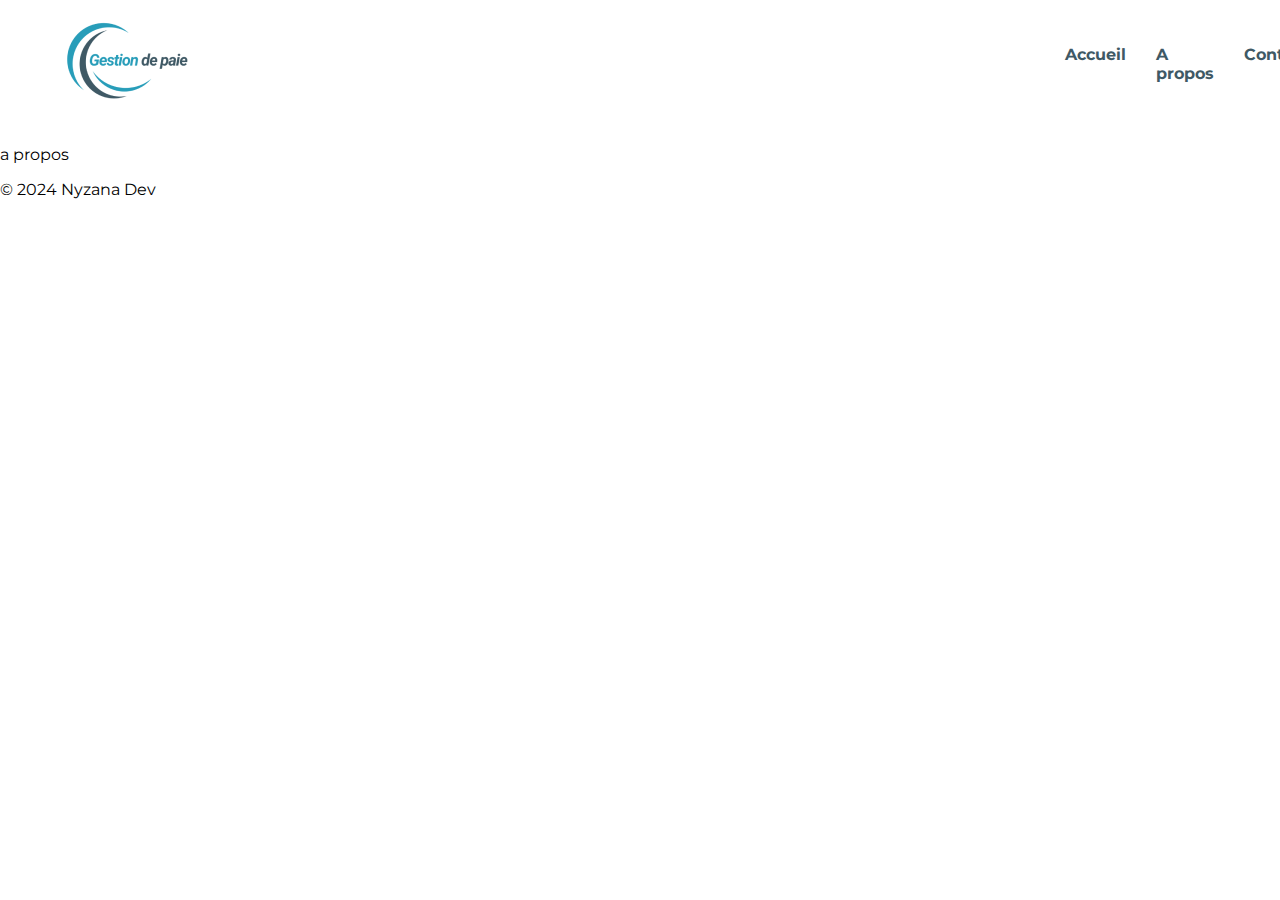
==== a-propos.html @ e42025bb "burger menu" ====
<!DOCTYPE html>
<html lang="en">
<head>
    <meta charset="UTF-8">
    <meta name="viewport" content="width=device-width, initial-scale=1.0">
    <title>A propos</title>
    <link rel="stylesheet" href="assets/css/style.css">
    <script src="assets/js/main.js" defer></script>
    <link rel="preconnect" href="https://fonts.googleapis.com">
    <link rel="preconnect" href="https://fonts.gstatic.com" crossorigin>
    <link href="https://fonts.googleapis.com/css2?family=Montserrat:ital,wght@0,100..900;1,100..900&family=Quicksand:wght@300..700&display=swap" rel="stylesheet">
</head>
<body>

    <header>
        <nav>
            
            <div class="logo">
                <h1><a href="index.html"><img src="assets/img/logo-gp.png" alt="logo du site"></a></h1>
            </div>
               
                    <div class="links">
                        <ul>
                            <li><a href="index.html">Accueil</a></li>
                            <li><a href="a-propos.html">A propos</a></li>
                            <li><a href="contact.html" class="href">Contact</a></li>
                        </ul>
                    </div>
                    <div class="burger-menu-icon">
                        <span></span>
                    </div>
                       
        </nav>
    </header>
        <p>a propos</p>
    <div data-include="footer.html"></div>
</body>
</html>
---- assets/css/style.css ----
/* styles.css */

body {
    margin: 0;
}

body h1, h2, h3 {
    font-family: "Quicksand", sans-serif;
    font-weight: bold;
}

body h1 {
    color: #2377A8;
}

body h2, h3, p {
    color: #3f5965 ;

}

body p, li {
    font-family: "Montserrat", sans-serif;
    color: black;
}

body a {
    text-decoration: none;
    color: #3f5965;
    display: inline-block;
    transition: transform 0.3s ease;
}

body a:hover {
    color: #289db9;
    transform: scale(1.1);
} 

.background-div {
    position: relative;
    width: 100%;
    max-width: 1440px;
    height: auto;
    /* color: white; Makes the text stand out */
    margin: 0;
}

.background-div::before {
    content: "";
    background-image: url('../img/background.jpg'); 
    background-position: center;
    position: absolute;
    top: 0;
    left: 0;
    width: 100%;
    height: 100%;
    opacity: 0.2; 
    z-index: -1; 
    animation: fadeInBackground 2s ease-in-out forwards;
}

/* fa colors*/
.fa-circle-check {
    color: #289db9;
}

.content {
    position: relative;
    z-index: 1; /* Ensures the content is above the background */
}
/* Navigation */
 ul li {
    list-style-type: none;
}
nav {
    display: flex;
    flex-direction: row;
    justify-content: flex-start;
    align-items: center;
    gap: 825px;
}
nav ul {
    display: flex;
    flex-direction: row;
    gap: 30px;
}
nav ul li {
    font-weight: bold;
    color: #3f5965;
    transition: transform 0.3s ease;
}
nav ul li:hover {
    color: #289db9;
    transform: scale(1.1);
}

.logo {
    margin-left: 50px;
}

/* main content*/
.profile-picture {
    animation: zoomIn 1.5s forwards; /* Zoom-in effect */

}
.content {
    display: flex;
    gap: 30px;
    margin: 0 auto;
}
main {
    width: 35%;
    margin-left: 90px;
}

.profile-img {
    height: 300px;
}

.main-text-content {
    margin-left: 40px;
}

.other-experience p, h3 {
    color: #3f5965;
}
.boutique-title {
    font-weight: bold;
}
/* show more styles other experience*/
.collapsed .more-experience {
    display: none;
}
.expanded .more-experience {
    display: list-item;
}
#toggle-btn {
    background-color: #289db9;
    font-family: "Montserrat", sans-serif;
    font-size: 16px;
    color: white;
    border: none;
    border-radius: 5px;
    padding: 10px 20px;
    cursor: pointer;
    margin-left: 35px;
}

/*aside*/
aside {
    width: 50%;
    margin-top: 200px;
}

.intro p {
    text-align: justify;
    opacity: 0; /* Start invisible */
    animation: slideUp 1.2s forwards; 
}

.pro-skills {
    opacity: 0; /* Start invisible */
    animation: slideUp 1s forwards; 
    animation-delay: 1.2s;
}
.soft-skills {
    opacity: 0; /* Start invisible */
    animation: slideUp 1s forwards; 
    animation-delay: 2.4s;

}

/* pro skills block*/
.pro-skills-list li, 
.soft-skills-list li {
    margin-bottom: 10px;
    margin-left: -40px;
}

/*popup styles*/

.contact {
    display: flex;
    flex-direction: column;
    justify-content: center;
    align-items: center;
}

.phone-info {
    margin-top: 20px;
  
}



.contact-info {
    margin-bottom: 50px;
    font-family: "Montserrat", sans-serif;
    opacity: 0; /* Start invisible */
    animation: slideUp 1s forwards; /* Animation details */
}

/* Add delays to each contact-info div for staggered effect */
.contact-info:nth-child(1) {
    animation-delay: 0.3s;
}
.contact-info:nth-child(2) {
    animation-delay: 0.5s;
}
.contact-info:nth-child(3) {
    animation-delay: 0.7s;
}

.map {
    margin-top: 20px;
    height: 410px; /* Set the height of the map */
    width: 810px;
    border-radius: 10px;
    overflow: hidden;
    animation: zoomIn 1s forwards; /* Zoom-in effect */
}
iframe {
    width: 100%;
    height: 100%;
    border: 0;
}


/*keyframes*/

@keyframes slideUp {
    from {
        transform: translateY(20px);
        opacity: 0;
    }
    to {
        transform: translateY(0);
        opacity: 1;
    }
}

@keyframes slideDown {
    from {
        transform: translateY(0);
        opacity: 0;
    }
    to {
        transform: translateY(20px);
        opacity: 1;
    }
}
@keyframes zoomIn {
    0% {
        transform: scale(0.8);
        opacity: 0;
    }
    100% {
        transform: scale(1);
        opacity: 1;
    }
}

@keyframes fadeInBackground {
    0% {
        opacity: 0;
    }
    100% {
        opacity: 0.2; /* Final opacity value */
    }
}

/* burger menu*/
.burger-menu-icon.open span {
    transform: scale(0);
}
.burger-menu-icon.open::before {
    top: 50%;
    transform: rotate(-45deg) translate(0,-50%);
}

.burger-menu-icon.open::after {
    bottom: 50%;
    transform: rotate(45deg) translate(0,50%);
}

/* madia queries*/

@media (max-width: 1024px) {
.burger-menu-icon {
    display: block;
    position: absolute;
    width: 27.42px;
    height: 18.85px;
    top: 50px;
    z-index: 3;
    left: 90%;
    cursor: pointer;
}

.burger-menu-icon span {
    position: absolute;
    background-color: black;
    width: 100%;
    left: 0;
    height: 1px;
    top: 9.42px;
}

.burger-menu-icon:before,
.burger-menu-icon:after {
    content: '';
    background-color: black;
    position: absolute;
    width: 100%;
    height: 1px;
    left: 0;
}

.burger-menu-icon:before {
    top: 0;
}
.burger-menu-icon:after {
    bottom: 0;
}

.links {
    background-color: white;

}
.links ul {
    padding-top: 150px;
    display: none;
    position: fixed;
    top: 10%;
    left: 0;
    width: 100vw; /* Full width */
    height: 100vh; /* Full height */
    background-size: cover; /* Ensure the background image covers the whole area */
    background-position: center; /* Center the background image */
    z-index: 9999; /* Make sure it's on top */
    flex-direction: column;
    align-items: center;
    text-align: center;
    transition: all 0.3s ease-in-out;
    background-image: url('../img/background-contact.jpg'); 
}

.links ul li {
    font-size: 25px;
}


 /* Show the menu when active */
 .links.active ul {
    display: flex;
}
}
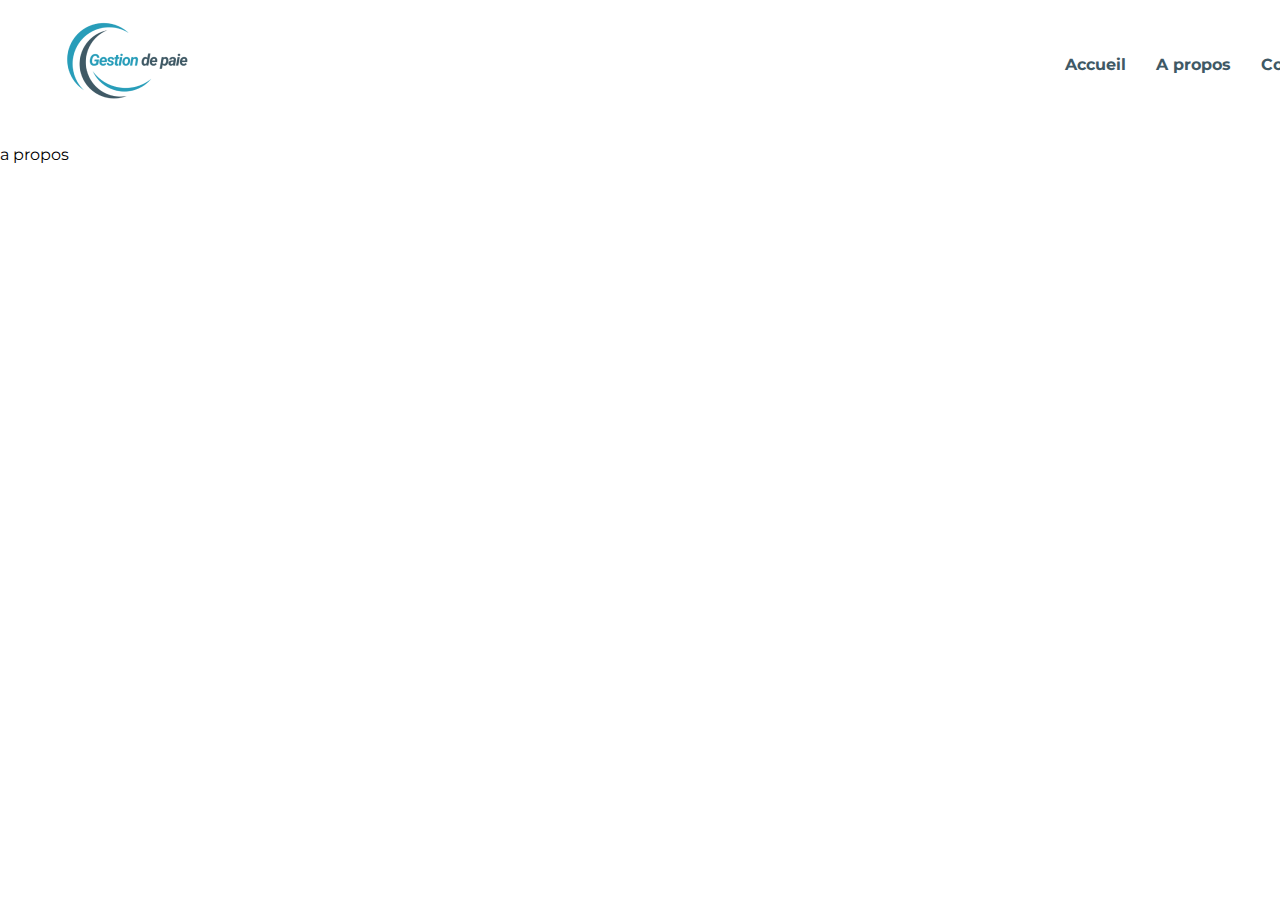
==== commit 9d8a1052: "footer removed from all the pages except index + js footer charge removed + base for rh page" ====
--- a/a-propos.html
+++ b/a-propos.html
@@ -33,6 +33,5 @@
         </nav>
     </header>
         <p>a propos</p>
-    <div data-include="footer.html"></div>
 </body>
 </html>--- a/assets/css/style.css
+++ b/assets/css/style.css
@@ -59,7 +59,8 @@
 }
 
 /* fa colors*/
-.fa-circle-check {
+.fa-circle-check,
+.fa-circle {
     color: #289db9;
 }
 
@@ -87,11 +88,15 @@
     font-weight: bold;
     color: #3f5965;
     transition: transform 0.3s ease;
+ 
 }
 nav ul li:hover {
     color: #289db9;
     transform: scale(1.1);
 }
+nav ul li a {
+    white-space: nowrap;
+}
 
 .logo {
     margin-left: 50px;
@@ -114,10 +119,6 @@
 
 .profile-img {
     height: 300px;
-}
-
-.main-text-content {
-    margin-left: 40px;
 }
 
 .other-experience p, h3 {
@@ -145,12 +146,45 @@
     margin-left: 35px;
 }
 
+.language-circles i {
+    vertical-align: middle;
+}
+.fr {
+    margin-left: 20px;
+}
+.en {
+    margin-left: 27px;
+}
+.ru {
+    margin-left: 38px;
+}
+
+.ua {
+    margin-left: 8.2px;
+}
+
+
 /*aside*/
 aside {
     width: 50%;
-    margin-top: 200px;
-}
-
+    margin-top: 10px;
+}
+
+.main-text-content {
+    font-size: 30px !important;
+    margin-left: 0;
+    animation: zoomIn 1.5s forwards; /* Zoom-in effect */
+    margin-bottom: 70px;
+}
+.main-text-content h1 {
+    color: #289db9 !important;
+    font-weight: bold !important;
+    font-family: "Roboto", sans-serif !important;
+    font-style: italic;
+}
+.surname {
+    color: #3f5965;
+}
 .intro p {
     text-align: justify;
     opacity: 0; /* Start invisible */
@@ -177,20 +211,18 @@
 }
 
 /*popup styles*/
-
 .contact {
+    padding-top: 200px;
     display: flex;
     flex-direction: column;
-    justify-content: center;
     align-items: center;
+    height: 100vh;
 }
 
 .phone-info {
     margin-top: 20px;
   
 }
-
-
 
 .contact-info {
     margin-bottom: 50px;
@@ -210,18 +242,21 @@
     animation-delay: 0.7s;
 }
 
-.map {
-    margin-top: 20px;
-    height: 410px; /* Set the height of the map */
-    width: 810px;
-    border-radius: 10px;
-    overflow: hidden;
-    animation: zoomIn 1s forwards; /* Zoom-in effect */
-}
-iframe {
-    width: 100%;
-    height: 100%;
-    border: 0;
+
+/*formation GP Esccom*/
+.formation-gestion-paie-content,
+.rh-school-content {
+    width: 100vw; /* Full width */
+    height: 100vh; /* Full height */
+    background-size: cover; /* Ensure the background image covers the whole area */
+    background-position: center; /* Center the background image */
+    transition: all 0.3s ease-in-out;
+    background-image: url('../img/background-contact.jpg'); 
+}
+.esccom-school,
+.rh-school {
+    margin: 0 auto;
+    width: 80%;
 }
 
 
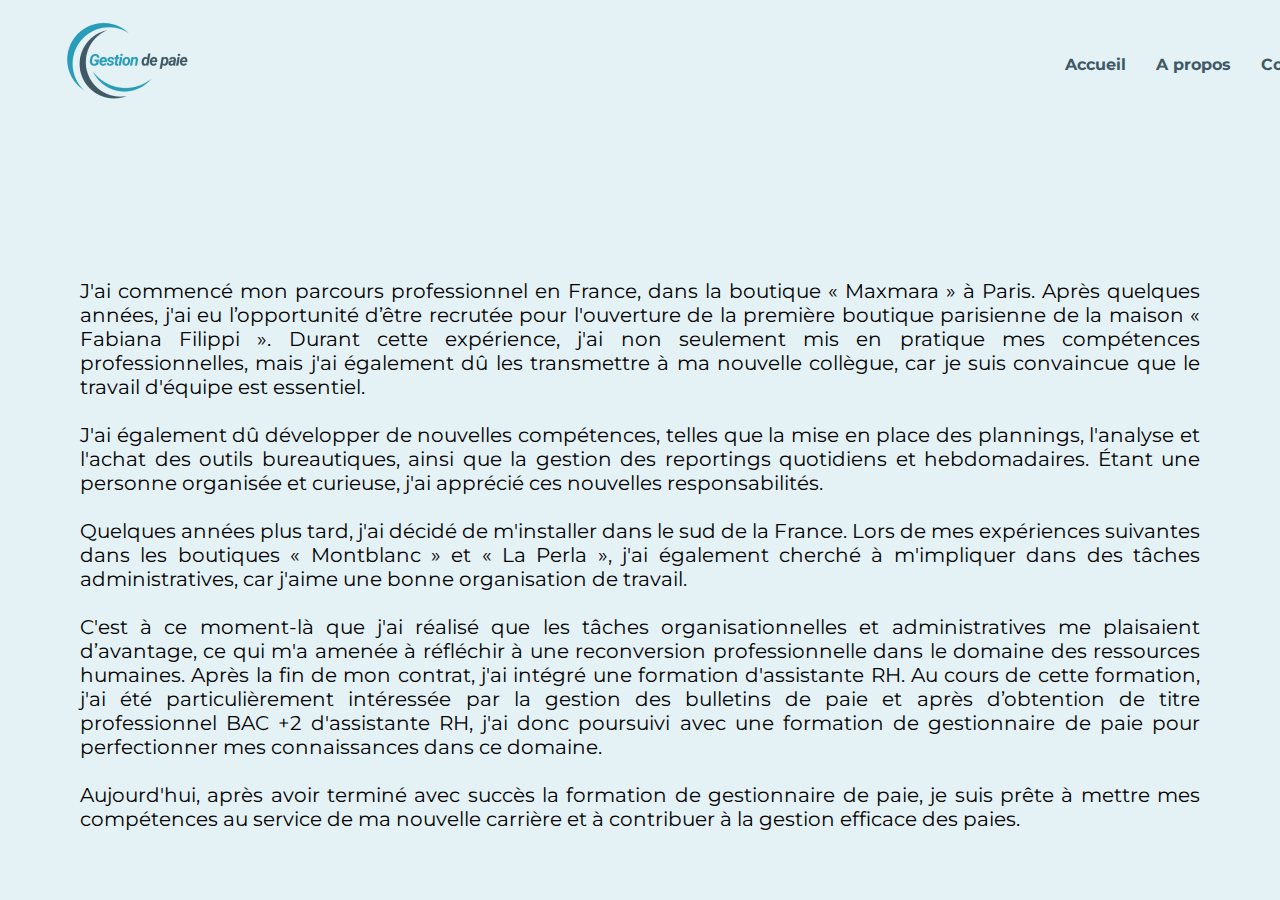
==== commit cd286513: "scools + about ok animation to finish" ====
--- a/a-propos.html
+++ b/a-propos.html
@@ -32,6 +32,14 @@
                        
         </nav>
     </header>
-        <p>a propos</p>
+        <div class="main-text-about">
+            <p>J'ai commencé mon parcours professionnel en France, dans la boutique « Maxmara » à Paris. Après quelques années, j'ai eu l’opportunité d’être recrutée pour l'ouverture de la première boutique parisienne de la maison « Fabiana Filippi ». Durant cette expérience, j'ai non seulement mis en pratique mes compétences professionnelles, mais j'ai également dû les transmettre à ma nouvelle collègue, car je suis convaincue que le travail d'équipe est essentiel.<br><br>
+                J'ai également dû développer de nouvelles compétences, telles que la mise en place des plannings, l'analyse et l'achat des outils bureautiques, ainsi que la gestion des reportings quotidiens et hebdomadaires. Étant une personne organisée et curieuse, j'ai apprécié ces nouvelles responsabilités.<br> <br>
+                Quelques années plus tard, j'ai décidé de m'installer dans le sud de la France. Lors de mes expériences suivantes dans les boutiques « Montblanc » et « La Perla », j'ai également cherché à m'impliquer dans des tâches administratives, car j'aime une bonne organisation de travail.<br> <br> 
+                C'est à ce moment-là que j'ai réalisé que les tâches organisationnelles et administratives me plaisaient d’avantage, ce qui m'a amenée à réfléchir à une reconversion professionnelle dans le domaine des ressources humaines. Après la fin de mon contrat, j'ai intégré une formation d'assistante RH. Au cours de cette formation, j'ai été particulièrement intéressée par la gestion des bulletins de paie et après d’obtention de titre professionnel BAC +2 d'assistante RH, j'ai donc poursuivi avec une formation de gestionnaire de paie pour perfectionner mes connaissances dans ce domaine.<br> <br> 
+                Aujourd'hui, après avoir terminé avec succès la formation de gestionnaire de paie, je suis prête à mettre mes compétences au service de ma nouvelle carrière et à contribuer à la gestion efficace des paies.
+                </p>
+        </div>
+          
 </body>
 </html>--- a/assets/css/style.css
+++ b/assets/css/style.css
@@ -2,6 +2,7 @@
 
 body {
     margin: 0;
+    background-color: #e4f1f5;
 }
 
 body h1, h2, h3 {
@@ -15,7 +16,7 @@
 
 body h2, h3, p {
     color: #3f5965 ;
-
+    
 }
 
 body p, li {
@@ -58,6 +59,7 @@
     animation: fadeInBackground 2s ease-in-out forwards;
 }
 
+
 /* fa colors*/
 .fa-circle-check,
 .fa-circle {
@@ -69,7 +71,7 @@
     z-index: 1; /* Ensures the content is above the background */
 }
 /* Navigation */
- ul li {
+ul li {
     list-style-type: none;
 }
 nav {
@@ -78,6 +80,7 @@
     justify-content: flex-start;
     align-items: center;
     gap: 825px;
+    background-color: #e4f1f5;
 }
 nav ul {
     display: flex;
@@ -88,7 +91,7 @@
     font-weight: bold;
     color: #3f5965;
     transition: transform 0.3s ease;
- 
+    
 }
 nav ul li:hover {
     color: #289db9;
@@ -105,7 +108,7 @@
 /* main content*/
 .profile-picture {
     animation: zoomIn 1.5s forwards; /* Zoom-in effect */
-
+    
 }
 .content {
     display: flex;
@@ -200,7 +203,7 @@
     opacity: 0; /* Start invisible */
     animation: slideUp 1s forwards; 
     animation-delay: 2.4s;
-
+    
 }
 
 /* pro skills block*/
@@ -221,7 +224,7 @@
 
 .phone-info {
     margin-top: 20px;
-  
+    
 }
 
 .contact-info {
@@ -243,21 +246,99 @@
 }
 
 
-/*formation GP Esccom*/
-.formation-gestion-paie-content,
-.rh-school-content {
-    width: 100vw; /* Full width */
-    height: 100vh; /* Full height */
-    background-size: cover; /* Ensure the background image covers the whole area */
-    background-position: center; /* Center the background image */
-    transition: all 0.3s ease-in-out;
-    background-image: url('../img/background-contact.jpg'); 
-}
+/*schools*/
+.rh-school-logo {
+    width: 200px;
+    height: 200px;
+    border-radius: 100px;
+    animation: zoomIn 1.5s forwards; /* Zoom-in effect */
+
+    
+}
+
+.logo-esccom {
+    width: 250px !important;
+    border-radius: 100px;
+    animation: zoomIn 1.5s forwards; /* Zoom-in effect */
+
+}
+.school-description {
+    display: flex;
+    flex-direction: column;
+    gap: 20px;
+    margin-left: 30px;
+    align-items: center;
+    justify-content: center;
+}
+
+.school-description p {
+    text-align: justify;
+    animation: slideUp 1.5s forwards; /* Zoom-in effect */
+}
+
+
+
 .esccom-school,
 .rh-school {
     margin: 0 auto;
     width: 80%;
-}
+    padding-top: 30px;
+}
+
+.skills {
+    display: flex;
+    flex-direction: column;
+    justify-content: center;
+    margin-top: 50px;
+    margin-left: 100px;
+    opacity: 0;
+   animation: slideUp 1.5s forwards; 
+   animation-delay: 1.2s;
+}
+
+.skills ul {
+    font-family: "Montserrat", sans-serif;
+    font-weight: bold;
+    padding-bottom: 5px;
+    margin-left: 150px;
+}
+
+.skills ul li {
+    margin-top: 10px;
+    margin-bottom: 10px;
+    font-weight: normal;
+}
+
+/*formation GP */
+.gp-h2 {
+    margin-left: 100px;
+}
+/*formation rh*/
+/*a propos page*/
+.main-text-about {
+    margin-left: 80px;
+    margin-right: 80px;
+    margin-top: 150px;
+}
+.main-text-about p {
+    font-size: 20px;
+    text-align: justify;
+}
+.official-documents {
+    display: flex;
+}
+.documents-gp, 
+.documents-rh {
+    display: flex;
+    flex-direction: column;
+    align-items: center;
+}
+.documents-gp img, 
+.documents-rh img {
+    border-radius: 50px;
+}
+
+
 
 
 /*keyframes*/
@@ -320,72 +401,116 @@
 /* madia queries*/
 
 @media (max-width: 1024px) {
-.burger-menu-icon {
-    display: block;
-    position: absolute;
-    width: 27.42px;
-    height: 18.85px;
-    top: 50px;
-    z-index: 3;
-    left: 90%;
-    cursor: pointer;
-}
-
-.burger-menu-icon span {
-    position: absolute;
-    background-color: black;
-    width: 100%;
-    left: 0;
-    height: 1px;
-    top: 9.42px;
-}
-
-.burger-menu-icon:before,
-.burger-menu-icon:after {
-    content: '';
-    background-color: black;
-    position: absolute;
-    width: 100%;
-    height: 1px;
-    left: 0;
-}
-
-.burger-menu-icon:before {
-    top: 0;
-}
-.burger-menu-icon:after {
-    bottom: 0;
-}
-
-.links {
-    background-color: white;
-
-}
-.links ul {
-    padding-top: 150px;
-    display: none;
-    position: fixed;
-    top: 10%;
-    left: 0;
-    width: 100vw; /* Full width */
-    height: 100vh; /* Full height */
-    background-size: cover; /* Ensure the background image covers the whole area */
-    background-position: center; /* Center the background image */
-    z-index: 9999; /* Make sure it's on top */
-    flex-direction: column;
-    align-items: center;
-    text-align: center;
-    transition: all 0.3s ease-in-out;
-    background-image: url('../img/background-contact.jpg'); 
-}
-
-.links ul li {
-    font-size: 25px;
-}
-
-
- /* Show the menu when active */
- .links.active ul {
-    display: flex;
-}
+    .burger-menu-icon {
+        display: block;
+        position: absolute;
+        width: 27.42px;
+        height: 18.85px;
+        top: 50px;
+        z-index: 3;
+        left: 90%;
+        cursor: pointer;
+    }
+    
+    .burger-menu-icon span {
+        position: absolute;
+        background-color: black;
+        width: 100%;
+        left: 0;
+        height: 1px;
+        top: 9.42px;
+    }
+    
+    .burger-menu-icon:before,
+    .burger-menu-icon:after {
+        content: '';
+        background-color: black;
+        position: absolute;
+        width: 100%;
+        height: 1px;
+        left: 0;
+    }
+    
+    .burger-menu-icon:before {
+        top: 0;
+    }
+    .burger-menu-icon:after {
+        bottom: 0;
+    }
+    
+    .links {
+        background-color: white;
+        
+    }
+    .links ul {
+        padding-top: 150px;
+        display: none;
+        position: fixed;
+        top: 10%;
+        left: 0;
+        width: 100vw; /* Full width */
+        height: 100vh; /* Full height */
+        background-size: cover; /* Ensure the background image covers the whole area */
+        background-position: center; /* Center the background image */
+        z-index: 9999; /* Make sure it's on top */
+        flex-direction: column;
+        align-items: center;
+        text-align: center;
+        transition: all 0.3s ease-in-out;
+        background-image: url('../img/background-contact.jpg'); 
+    }
+    
+    .links ul li {
+        font-size: 25px;
+    }
+    
+    
+    /* Show the menu when active */
+    .links.active ul {
+        display: flex;
+    }
+}
+@media (max-width: 768px) {
+    .content {
+        flex-wrap: wrap-reverse;
+        align-items: center;
+        justify-content: center;
+    }
+
+    main {
+        width: 100%;
+        margin-left: 30%;
+    }
+    aside {
+        width: 80%;
+    }
+
+}
+
+@media (max-width: 425px) {
+    main {
+        margin-left: 15%;
+    }
+}
+@media (max-width: 320px) {
+
+    .profile-img {
+        width: 150px;
+        height: auto;
+        margin-left: 50px;
+        transition: transform 0.3s ease;
+    }
+
+    .profile-img:hover {
+        transform: scale(1.1);
+    }
+
+    main {
+        margin-left: 10%;
+    }
+
+    .formations ul li,
+    .experience ul li {
+        padding-bottom: 10px;
+    }
 }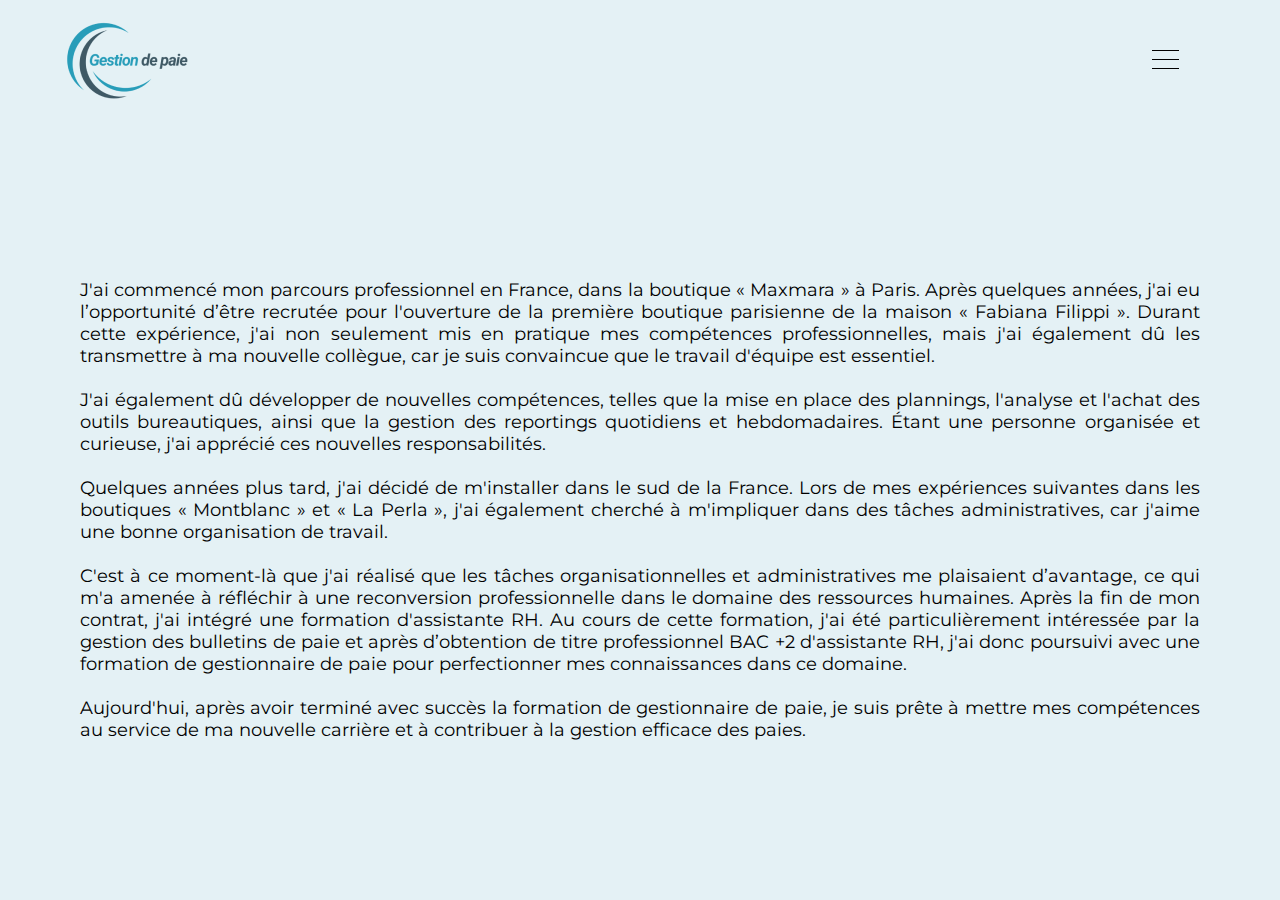
==== commit 90bc6721: "header change+linked in add etc" ====
--- a/a-propos.html
+++ b/a-propos.html
@@ -14,24 +14,27 @@
 
     <header>
         <nav>
-            
             <div class="logo">
-                <h1><a href="index.html"><img src="assets/img/logo-gp.png" alt="logo du site"></a></h1>
+                <h1>
+                    <a href="index.html">
+                        <img src="assets/img/logo-gp.png" alt="Logo du site">
+                    </a>
+                </h1>
             </div>
-               
-                    <div class="links">
-                        <ul>
-                            <li><a href="index.html">Accueil</a></li>
-                            <li><a href="a-propos.html">A propos</a></li>
-                            <li><a href="contact.html" class="href">Contact</a></li>
-                        </ul>
-                    </div>
-                    <div class="burger-menu-icon">
-                        <span></span>
-                    </div>
-                       
+            <div class="links">
+                <ul>
+                    <li><a href="a-propos.html">À propos</a></li>
+                    <li><a href="contact.html">Contact</a></li> 
+                    <li><a href="https://www.linkedin.com/in/ganna-sokolova-52b0b11a3/" target="_blank"><img src="assets/img/linkedin.png" alt="icone linkedin" class="linkedin-icon" ></a></li> 
+
+                </ul>
+            </div>
+            <div class="burger-menu-icon">
+                <span></span>
+            </div>
         </nav>
     </header>
+    
         <div class="main-text-about">
             <p>J'ai commencé mon parcours professionnel en France, dans la boutique « Maxmara » à Paris. Après quelques années, j'ai eu l’opportunité d’être recrutée pour l'ouverture de la première boutique parisienne de la maison « Fabiana Filippi ». Durant cette expérience, j'ai non seulement mis en pratique mes compétences professionnelles, mais j'ai également dû les transmettre à ma nouvelle collègue, car je suis convaincue que le travail d'équipe est essentiel.<br><br>
                 J'ai également dû développer de nouvelles compétences, telles que la mise en place des plannings, l'analyse et l'achat des outils bureautiques, ainsi que la gestion des reportings quotidiens et hebdomadaires. Étant une personne organisée et curieuse, j'ai apprécié ces nouvelles responsabilités.<br> <br>
--- a/assets/css/style.css
+++ b/assets/css/style.css
@@ -86,6 +86,7 @@
     display: flex;
     flex-direction: row;
     gap: 30px;
+    align-items: center;
 }
 nav ul li {
     font-weight: bold;
@@ -99,6 +100,12 @@
 }
 nav ul li a {
     white-space: nowrap;
+}
+
+.linkedin-icon {
+    margin-left: 20px;
+    width: 20px;
+    height: 20px;
 }
 
 .logo {
@@ -202,9 +209,32 @@
 .soft-skills {
     opacity: 0; /* Start invisible */
     animation: slideUp 1s forwards; 
+    animation-delay: 3.6s;
+}
+
+.computing-skills {
+    display: flex;
+    flex-direction: column;
+    gap: 40px;
+    align-items: center;
+    opacity: 0; /* Start invisible */
+    animation: slideUp 1s forwards; 
     animation-delay: 2.4s;
-    
-}
+}
+
+/*computing*/
+
+.card img {
+    width: 50px;
+    height: 50px;
+}
+
+.general-computing,
+.gestion-paie-computing {
+    display: flex;
+    gap: 50px;
+}
+
 
 /* pro skills block*/
 .pro-skills-list li, 
@@ -321,7 +351,7 @@
     margin-top: 150px;
 }
 .main-text-about p {
-    font-size: 20px;
+    font-size: 18px;
     text-align: justify;
 }
 .official-documents {
@@ -337,6 +367,8 @@
 .documents-rh img {
     border-radius: 50px;
 }
+
+
 
 
 
@@ -400,7 +432,7 @@
 
 /* madia queries*/
 
-@media (max-width: 1024px) {
+@media (max-width: 1337px) {
     .burger-menu-icon {
         display: block;
         position: absolute;
@@ -439,11 +471,11 @@
     }
     
     .links {
-        background-color: white;
-        
-    }
+        position: relative;
+    }
+ 
     .links ul {
-        padding-top: 150px;
+        padding-top: 50px;
         display: none;
         position: fixed;
         top: 10%;
@@ -454,25 +486,30 @@
         background-position: center; /* Center the background image */
         z-index: 9999; /* Make sure it's on top */
         flex-direction: column;
-        align-items: center;
-        text-align: center;
         transition: all 0.3s ease-in-out;
         background-image: url('../img/background-contact.jpg'); 
     }
     
     .links ul li {
         font-size: 25px;
+    }
+    .linkedin-icon {
+        margin-left: 0;
+        width: 30px;
+        height: 30px;
     }
     
     
     /* Show the menu when active */
     .links.active ul {
         display: flex;
+        flex-direction: column;
+        align-items: center;
     }
 }
 @media (max-width: 768px) {
     .content {
-        flex-wrap: wrap-reverse;
+        flex-wrap: wrap;
         align-items: center;
         justify-content: center;
     }
@@ -490,6 +527,11 @@
 @media (max-width: 425px) {
     main {
         margin-left: 15%;
+    }
+
+    .general-computing,
+    .gestion-paie-computing {
+        gap: 30px;
     }
 }
 @media (max-width: 320px) {
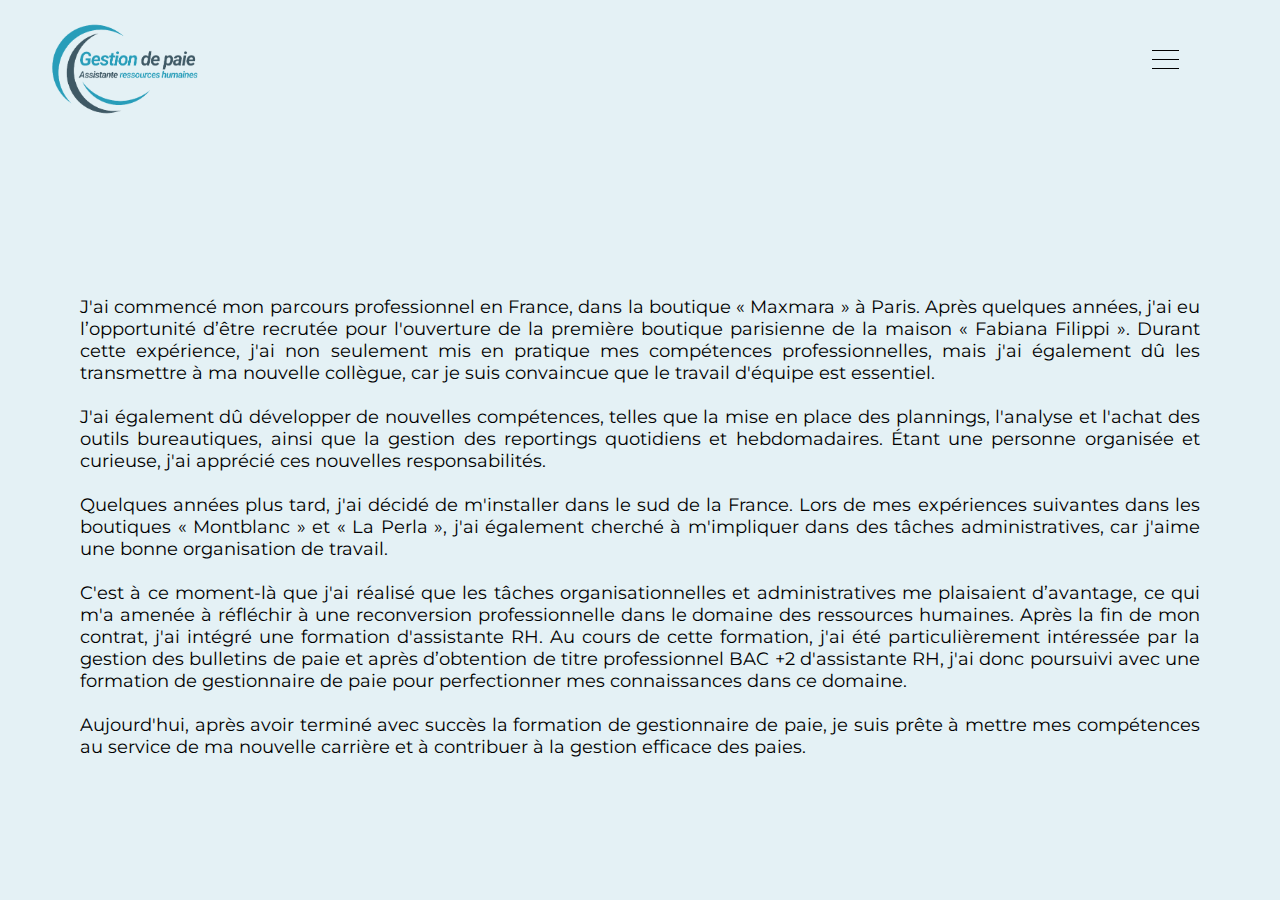
==== commit e3ce4203: "logo changed" ====
--- a/a-propos.html
+++ b/a-propos.html
@@ -1,8 +1,11 @@
 <!DOCTYPE html>
-<html lang="en">
+<html lang="fr">
 <head>
     <meta charset="UTF-8">
     <meta name="viewport" content="width=device-width, initial-scale=1.0">
+    <meta name="description" content="Jeune gestionnaire de paie avec une solide expérience en administration des salaires, gestion des déclarations sociales et maîtrise des outils RH. À la recherche d'une nouvelle opportunité pour contribuer à la gestion efficace des ressources humaines et des processus de paie au sein d'une entreprise dynamique. Disponible immédiatement.">
+    <meta name="keywords" content="gestionnaire de paie, recherche d'emploi, administration des salaires, déclarations sociales, ressources humaines, gestion de la paie, outils RH, emploi paie, jeune diplômée paie">
+    <meta name="author" content="Ganna Sokolova">
     <title>A propos</title>
     <link rel="stylesheet" href="assets/css/style.css">
     <script src="assets/js/main.js" defer></script>
@@ -17,12 +20,13 @@
             <div class="logo">
                 <h1>
                     <a href="index.html">
-                        <img src="assets/img/logo-gp.png" alt="Logo du site">
+                        <img src="assets/img/logo.png" alt="Logo du site">
                     </a>
                 </h1>
             </div>
             <div class="links">
                 <ul>
+                    <li><a href="index.html">Accueil</a></li>
                     <li><a href="a-propos.html">À propos</a></li>
                     <li><a href="contact.html">Contact</a></li> 
                     <li><a href="https://www.linkedin.com/in/ganna-sokolova-52b0b11a3/" target="_blank"><img src="assets/img/linkedin.png" alt="icone linkedin" class="linkedin-icon" ></a></li> 
--- a/assets/css/style.css
+++ b/assets/css/style.css
@@ -22,33 +22,38 @@
 body p, li {
     font-family: "Montserrat", sans-serif;
     color: black;
+}
+
+body ul {
+    padding-inline-start: 0;
 }
 
 body a {
     text-decoration: none;
     color: #3f5965;
     display: inline-block;
-    transition: transform 0.3s ease;
+    transition: transform 0.5s ease;
 }
 
 body a:hover {
     color: #289db9;
     transform: scale(1.1);
 } 
-
 .background-div {
     position: relative;
     width: 100%;
     max-width: 1440px;
     height: auto;
-    /* color: white; Makes the text stand out */
     margin: 0;
+    overflow: hidden;
 }
 
 .background-div::before {
     content: "";
     background-image: url('../img/background.jpg'); 
     background-position: center;
+    background-size: cover;
+    background-repeat: no-repeat;
     position: absolute;
     top: 0;
     left: 0;
@@ -57,8 +62,14 @@
     opacity: 0.2; 
     z-index: -1; 
     animation: fadeInBackground 2s ease-in-out forwards;
-}
-
+    /* Optional Enhancements */
+    background-attachment: fixed;
+    pointer-events: none;
+}
+
+.profile-image {
+    order: 1;
+}
 
 /* fa colors*/
 .fa-circle-check,
@@ -108,6 +119,11 @@
     height: 20px;
 }
 
+.logo img {
+    width: 150px;
+    height: auto;
+}
+
 .logo {
     margin-left: 50px;
 }
@@ -122,15 +138,22 @@
     gap: 30px;
     margin: 0 auto;
 }
-main {
+.left {
+    opacity: 0;
+    margin-top: 150px;
     width: 35%;
-    margin-left: 90px;
+    margin-left: 50px;
+    animation: zoomIn 1.5s forwards; /* Zoom-in effect */
+    animation-delay: 1s;
 }
 
 .profile-img {
     height: 300px;
 }
 
+.fa-arrow-right {
+    display: none;
+}
 .other-experience p, h3 {
     color: #3f5965;
 }
@@ -212,6 +235,14 @@
     animation-delay: 3.6s;
 }
 
+.pro-skills-list,
+.soft-skills-list {
+    margin-left: 45px;
+}
+
+
+
+/*computing*/
 .computing-skills {
     display: flex;
     flex-direction: column;
@@ -222,8 +253,6 @@
     animation-delay: 2.4s;
 }
 
-/*computing*/
-
 .card img {
     width: 50px;
     height: 50px;
@@ -245,34 +274,41 @@
 
 /*popup styles*/
 .contact {
-    padding-top: 200px;
     display: flex;
     flex-direction: column;
     align-items: center;
     height: 100vh;
-}
-
-.phone-info {
-    margin-top: 20px;
-    
-}
+    gap: 50px;
+}
+
+.contact img {
+    height: 200px;
+}
+
+.contact-info a {
+    font-size: 25px;
+    font-family: "Montserrat", sans-serif;
+    font-weight: bold;
+}
+
+
+
 
 .contact-info {
-    margin-bottom: 50px;
-    font-family: "Montserrat", sans-serif;
     opacity: 0; /* Start invisible */
     animation: slideUp 1s forwards; /* Animation details */
 }
 
-/* Add delays to each contact-info div for staggered effect */
-.contact-info:nth-child(1) {
+.contact-img {
     animation-delay: 0.3s;
 }
-.contact-info:nth-child(2) {
+
+.phone-info {
     animation-delay: 0.5s;
 }
-.contact-info:nth-child(3) {
-    animation-delay: 0.7s;
+
+.email-info {
+    animation-delay: 1s;
 }
 
 
@@ -322,15 +358,16 @@
     margin-top: 50px;
     margin-left: 100px;
     opacity: 0;
-   animation: slideUp 1.5s forwards; 
-   animation-delay: 1.2s;
+    animation: slideUp 1.5s forwards; 
+    animation-delay: 1.2s;
 }
 
 .skills ul {
     font-family: "Montserrat", sans-serif;
     font-weight: bold;
     padding-bottom: 5px;
-    margin-left: 150px;
+    margin-left: 100px;
+    padding-inline-start: 0;
 }
 
 .skills ul li {
@@ -341,7 +378,7 @@
 
 /*formation GP */
 .gp-h2 {
-    margin-left: 100px;
+    text-align: center;
 }
 /*formation rh*/
 /*a propos page*/
@@ -362,15 +399,64 @@
     display: flex;
     flex-direction: column;
     align-items: center;
-}
+    opacity: 0;
+    animation: slideUp 1.3s forwards;
+    animation-delay: 2.4s;
+    }
 .documents-gp img, 
 .documents-rh img {
     border-radius: 50px;
 }
 
-
-
-
+/*stage GP page*/
+.main-stage-rh,
+.main-stage-gp {
+    margin: 0 80px;
+}
+
+.stage-about {
+    display: flex;
+    flex-direction: column;
+    justify-content: center;
+    align-items: center;
+    animation: slideUp 1.5s forwards; 
+}
+
+.stage-about img {
+    border-radius: 50px;
+}
+
+.stage-about ul li {
+    margin-bottom: 20px;
+}
+
+/*stage GP*/
+
+.oxford-logo-img {
+    border-radius: 20px !important;
+}
+
+
+.oxford-letter {
+    display: flex;
+    flex-direction: column;
+    align-items: center;
+    opacity: 0;
+    animation: slideUp 1.5s forwards; 
+    animation-delay: 1s;
+
+}
+.oxford-letter img {
+    width: 300px;
+    height: auto;
+    border-radius: 30px;
+}
+
+/*footer*/
+footer {
+    display: flex;
+    justify-content: center;
+}
 
 
 /*keyframes*/
@@ -478,7 +564,7 @@
         padding-top: 50px;
         display: none;
         position: fixed;
-        top: 10%;
+        top: 100px;
         left: 0;
         width: 100vw; /* Full width */
         height: 100vh; /* Full height */
@@ -488,6 +574,8 @@
         flex-direction: column;
         transition: all 0.3s ease-in-out;
         background-image: url('../img/background-contact.jpg'); 
+
+
     }
     
     .links ul li {
@@ -503,35 +591,157 @@
     /* Show the menu when active */
     .links.active ul {
         display: flex;
+        flex-wrap: wrap;
         flex-direction: column;
         align-items: center;
     }
-}
-@media (max-width: 768px) {
+
+    .skills {
+        margin-left: 0;
+    }
+}
+@media (max-width: 910px){
+       body p, li {
+        text-align: justify;
+    }
+
     .content {
         flex-wrap: wrap;
         align-items: center;
         justify-content: center;
     }
 
-    main {
+    /* Ensure the .left block takes full width */
+    .left {
+        margin-top: 0;
         width: 100%;
         margin-left: 30%;
-    }
+        order: 3; /* Make it appear last */
+    }
+
+    .main-text-content h1 {
+        text-align: center;
+    }
+
+ 
+    .fa-arrow-right {
+        display: inline;
+    }
+
+    .arrows {
+        display: flex;
+        flex-direction: row;
+        gap: 30px;
+    }
+
+    /* Make aside narrower and second in order */
     aside {
         width: 80%;
-    }
-
-}
-
+        order: 2; /* Make it appear second */
+    }
+
+    /* Center headings */
+    
+    .pro-skills,
+    .soft-skills,
+    .documents-gp h2,
+    .rh-h2, 
+    .documents-rh h2 {
+        text-align: center;
+    }
+    .gp-h2 {
+        margin-left: 0;
+    }
+    .pro-skills ul,
+    .soft-skills ul {
+        margin-left: 45px;
+    }
+
+    .stage-about h1 {
+        text-align: center;
+    }
+
+    /* Make the profile image first */
+    .profile-image {
+        order: 1; /* Ensure this appears first */
+    }
+
+    /* Adjust display to flex-column */
+    .background-div {
+        display: flex;
+        flex-direction: column; /* Stack elements vertically */
+        align-items: center;
+    }
+}
+
+@media (max-width: 768px) {
+
+    .skills ul {
+        margin-left: 0;
+    }
+
+}
 @media (max-width: 425px) {
-    main {
+    .left {
         margin-left: 15%;
     }
-
     .general-computing,
     .gestion-paie-computing {
         gap: 30px;
+    }
+    .logo {
+        margin-left: 0;
+    }
+    .burger-menu-icon {
+        left: 85%;
+    }
+
+    .formation-gestion-paie-content,
+    .rh-school-content {
+        display: flex;
+        justify-content: center;
+    }
+
+    .school-description {
+        margin-left: 0;
+    }
+
+    .esccom-school,
+    .rh-school {
+        margin: 0 10px;
+    }
+
+    
+    .documents-gp img,
+    .documents-rh img {
+        width: 300px;
+    }
+
+    .main-stage-rh, 
+    .main-stage-gp {
+        margin: 0 10px;
+    }
+
+    .stage-about h1 {
+        text-align: center;
+    }
+
+    .oxford-letter h3 {
+        text-align: center;
+    }
+
+    .main-text-about {
+        margin-left: 15px;
+        margin-right: 15px;
+    }
+
+    .contact-info img {
+        width: 100px;
+        margin-top: 40px;
+    }
+
+    .arrows {
+        gap: 10px;
     }
 }
 @media (max-width: 320px) {
@@ -551,8 +761,32 @@
         margin-left: 10%;
     }
 
+    .formations ul
+    .experience ul {
+        padding-inline-start: 0 !important;
+    }
+
     .formations ul li,
     .experience ul li {
         padding-bottom: 10px;
     }
+
+    .formations a,
+    .experience a {
+        text-align: start;
+    }
+    
+    .arrows {
+        flex-direction: column;
+        gap: 0px !important;
+    }
+
+    .fa-circle{
+        font-size: 0.45em !important;
+    }
+
+    .oxford-letter img {
+        width: 250px;
+        height: auto;
+    }
 }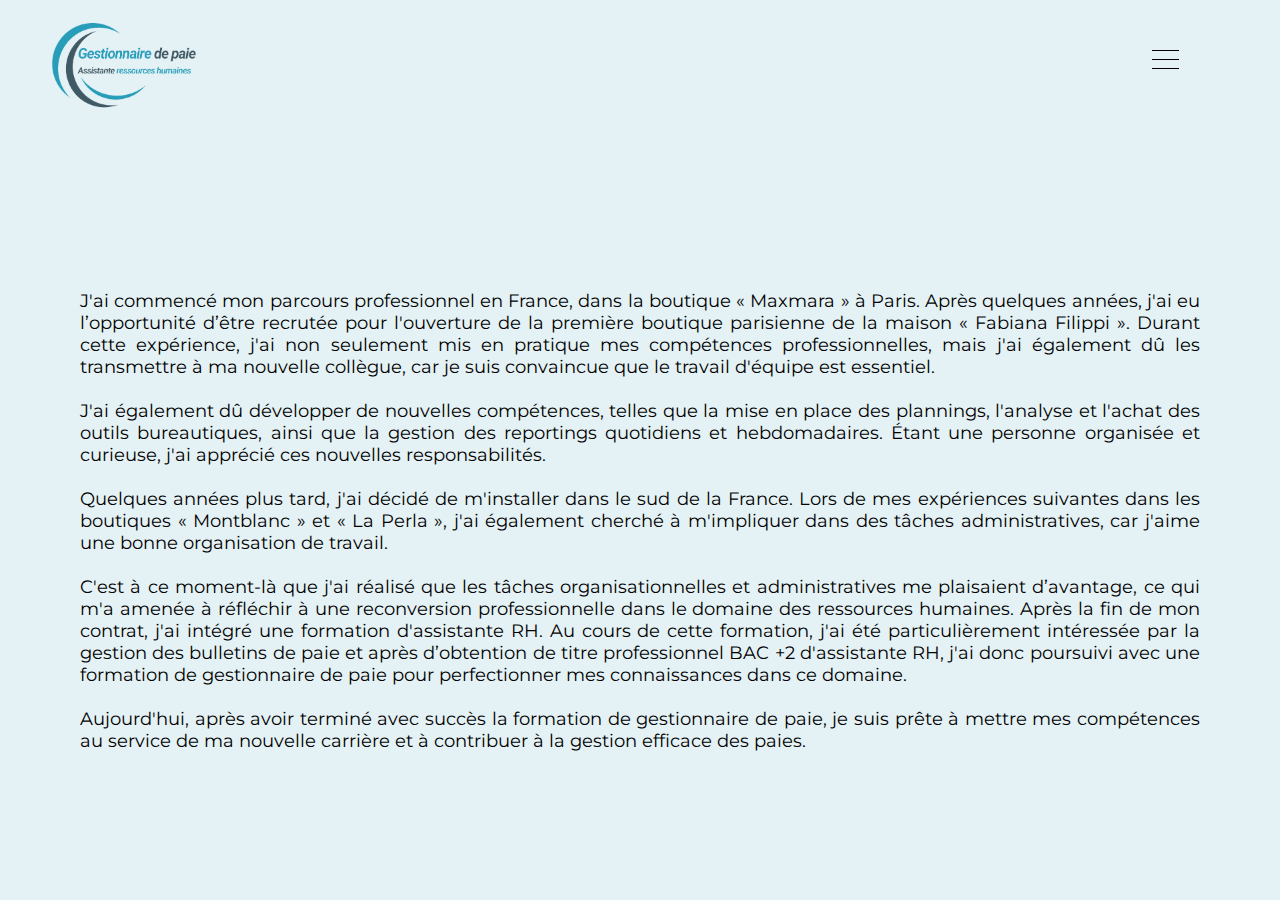
==== commit 87e20d32: "semantics fix" ====
--- a/a-propos.html
+++ b/a-propos.html
@@ -14,7 +14,7 @@
     <link href="https://fonts.googleapis.com/css2?family=Montserrat:ital,wght@0,100..900;1,100..900&family=Quicksand:wght@300..700&display=swap" rel="stylesheet">
 </head>
 <body>
-
+    
     <header>
         <nav>
             <div class="logo">
@@ -30,7 +30,7 @@
                     <li><a href="a-propos.html">À propos</a></li>
                     <li><a href="contact.html">Contact</a></li> 
                     <li><a href="https://www.linkedin.com/in/ganna-sokolova-52b0b11a3/" target="_blank"><img src="assets/img/linkedin.png" alt="icone linkedin" class="linkedin-icon" ></a></li> 
-
+                    
                 </ul>
             </div>
             <div class="burger-menu-icon">
@@ -38,15 +38,15 @@
             </div>
         </nav>
     </header>
-    
+    <main>
         <div class="main-text-about">
             <p>J'ai commencé mon parcours professionnel en France, dans la boutique « Maxmara » à Paris. Après quelques années, j'ai eu l’opportunité d’être recrutée pour l'ouverture de la première boutique parisienne de la maison « Fabiana Filippi ». Durant cette expérience, j'ai non seulement mis en pratique mes compétences professionnelles, mais j'ai également dû les transmettre à ma nouvelle collègue, car je suis convaincue que le travail d'équipe est essentiel.<br><br>
                 J'ai également dû développer de nouvelles compétences, telles que la mise en place des plannings, l'analyse et l'achat des outils bureautiques, ainsi que la gestion des reportings quotidiens et hebdomadaires. Étant une personne organisée et curieuse, j'ai apprécié ces nouvelles responsabilités.<br> <br>
                 Quelques années plus tard, j'ai décidé de m'installer dans le sud de la France. Lors de mes expériences suivantes dans les boutiques « Montblanc » et « La Perla », j'ai également cherché à m'impliquer dans des tâches administratives, car j'aime une bonne organisation de travail.<br> <br> 
                 C'est à ce moment-là que j'ai réalisé que les tâches organisationnelles et administratives me plaisaient d’avantage, ce qui m'a amenée à réfléchir à une reconversion professionnelle dans le domaine des ressources humaines. Après la fin de mon contrat, j'ai intégré une formation d'assistante RH. Au cours de cette formation, j'ai été particulièrement intéressée par la gestion des bulletins de paie et après d’obtention de titre professionnel BAC +2 d'assistante RH, j'ai donc poursuivi avec une formation de gestionnaire de paie pour perfectionner mes connaissances dans ce domaine.<br> <br> 
                 Aujourd'hui, après avoir terminé avec succès la formation de gestionnaire de paie, je suis prête à mettre mes compétences au service de ma nouvelle carrière et à contribuer à la gestion efficace des paies.
-                </p>
+            </p>
         </div>
-          
+    </main>
 </body>
 </html>--- a/assets/css/style.css
+++ b/assets/css/style.css
@@ -151,7 +151,7 @@
     height: 300px;
 }
 
-.fa-arrow-right {
+.arrows i{
     display: none;
 }
 .other-experience p, h3 {
@@ -198,7 +198,7 @@
 
 
 /*aside*/
-aside {
+.second {
     width: 50%;
     margin-top: 10px;
 }
@@ -290,9 +290,6 @@
     font-family: "Montserrat", sans-serif;
     font-weight: bold;
 }
-
-
-
 
 .contact-info {
     opacity: 0; /* Start invisible */
@@ -624,7 +621,7 @@
     }
 
  
-    .fa-arrow-right {
+    .arrows i {
         display: inline;
     }
 
@@ -635,7 +632,7 @@
     }
 
     /* Make aside narrower and second in order */
-    aside {
+    .second {
         width: 80%;
         order: 2; /* Make it appear second */
     }
@@ -690,7 +687,7 @@
         gap: 30px;
     }
     .logo {
-        margin-left: 0;
+        margin-left: 15px;
     }
     .burger-menu-icon {
         left: 85%;
